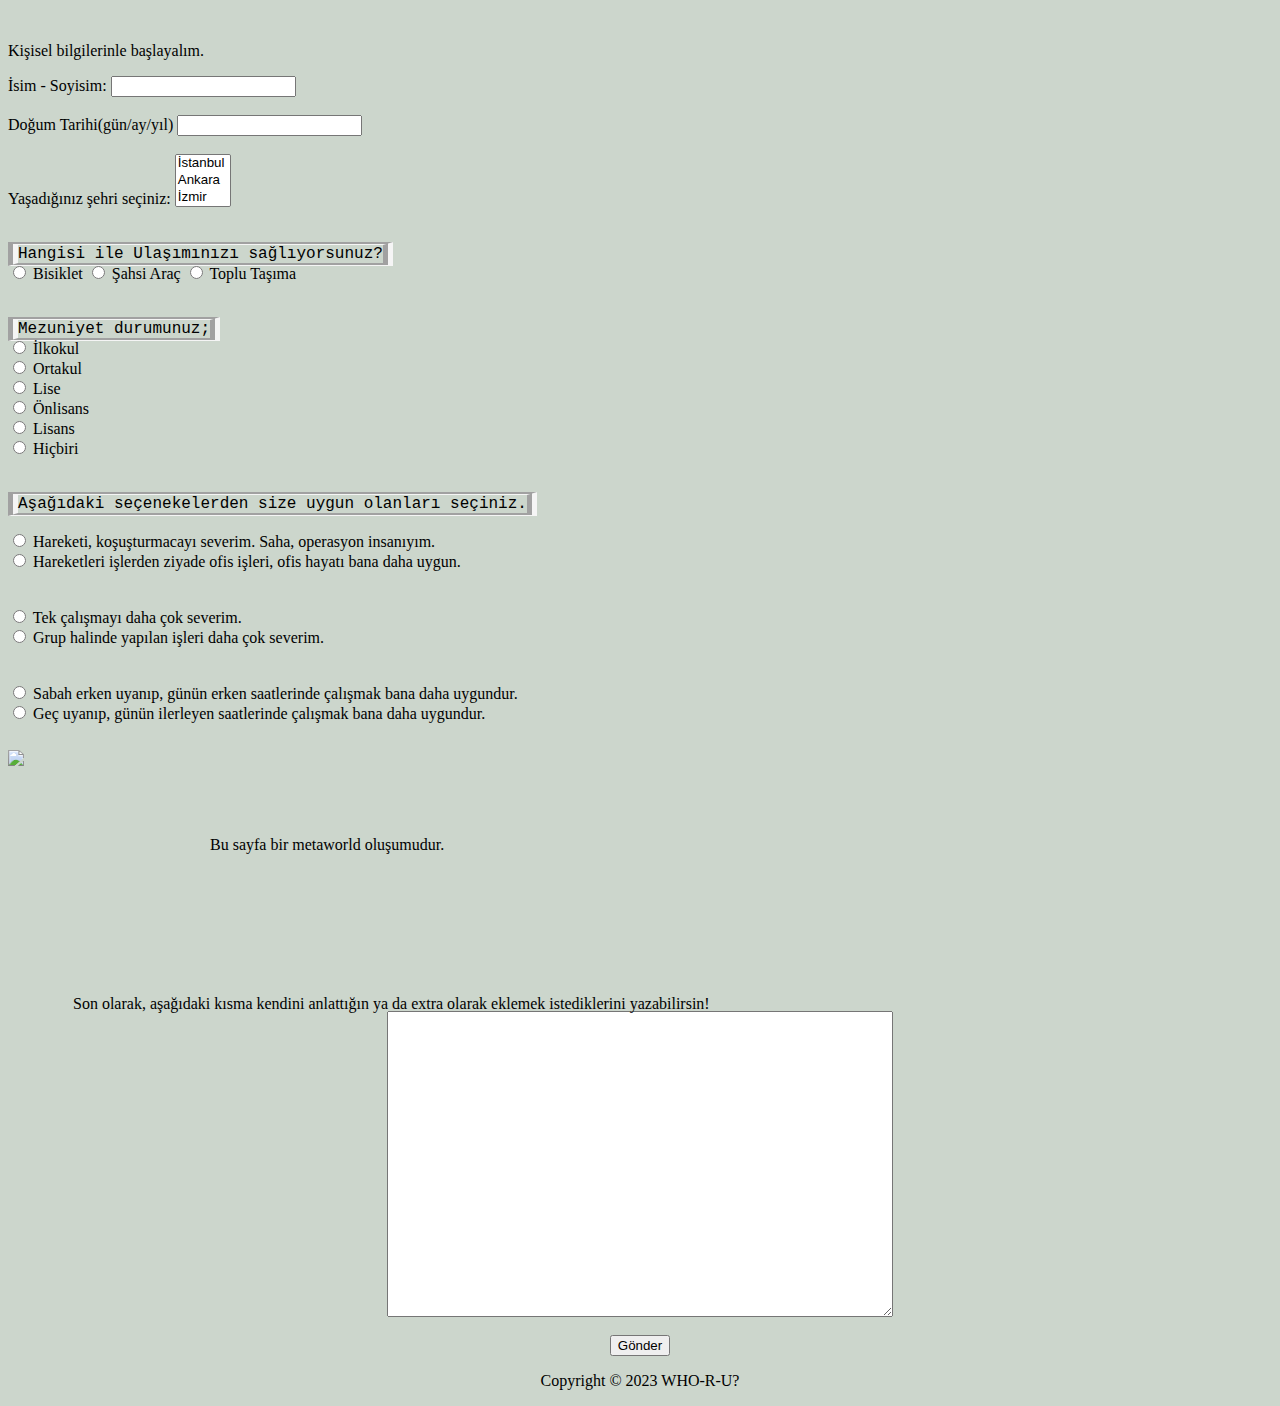
==== WhoRU.html @ 9a2ca835 "WhoRU" ====
<!DOCTYPE html>
<html lang="tr">
<head>
    <meta charset="UTF-8">
    <meta name="viewport" content="width=device-width, initial-scale=1.0">
    <title>WHO-R-U? KİŞİSEL BİLGİLER</title>
    <link rel="stylesheet" href="style2.css">
</head>
<body>
    
    <br>
    
        <p>Kişisel bilgilerinle başlayalım.</p>
        <label for="isim-soyisim">İsim - Soyisim:</label>
        <input type="text" id="isim-soyisim" name="isim-soyisim">
        <br><br>
        <label for="yaş">Doğum Tarihi(gün/ay/yıl)</label>
        <input type="text" id="yaş" name="yaş">
        <br><br>
        <label for="şehir">Yaşadığınız şehri seçiniz:</label>
            <select name="şehir" id="şehir" size="3" multiple>
                <option value="istanbul">İstanbul</option>
                <option value="ankara">Ankara</option>
                <option value="izmir">İzmir</option>
                <option value="ardahan">Ardahan</option>
                <option value="antalya">Antalya</option>
                <option value="adana">Adana</option>
                <option value="erzurum">Erzurum</option>
                <option value="kayseri">Kayseri</option>
            </select>
        <br><br><br>
        
        <a class="slm">Hangisi ile Ulaşımınızı sağlıyorsunuz?</a>
        <br>
        <input type="radio" value="BİSİKLET" name="araç" id="bisiklet">
        <label for="bisiklet">Bisiklet</label>
        
        <input type="radio" value="ŞAHSİARAÇ" name="araç" id="şahsiaraç">
        <label for="şahsiaraç">Şahsi Araç</label>
        
        <input type="radio" value="TOPLUTAŞIMA" name="araç" id="toplutaşıma">
        <label for="toplutaşıma">Toplu Taşıma</label>
        
        <br><br><br>
        
        <a class="slm">Mezuniyet durumunuz;</a>
        <br>
        <input type="radio" value="İLKOKUL" name="okuldurumu" id="ilkokul">
        <label for="ilkokul">İlkokul</label>
    <br>
        <input type="radio" value="ORTAOKUL" name="okuldurumu" id="ortaokul">
        <label for="ortaokul">Ortakul</label>
    <br>    
        <input type="radio" value="LİSE" name="okuldurumu" id="lise">
        <label for="lise">Lise</label>
    <br>    
        <input type="radio" value="ÖNLİSANS" name="okuldurumu" id="önlisans">
        <label for="önlisans">Önlisans</label>
    <br>    
        <input type="radio" value="LİSANS" name="okuldurumu" id="lisans">
        <label for="lisans">Lisans</label>
    <br>
        <input type="radio" value="HİÇBİRİ" name="okuldurumu" id="hiçbiri">
        <label for="hiçbiri">Hiçbiri</label>
        
        <br><br><br>

        <a class="slm">Aşağıdaki seçenekelerden size uygun olanları seçiniz.</a>
    <br><br>
        
        <input type="radio" value="HRKT1" name="HRKT" id="hareket1">
        <label for="hareket1">Hareketi, koşuşturmacayı severim. Saha, operasyon insanıyım.</label>
    <br>  
        <input type="radio" value="HRKT2" name="HRKT" id="hareket2">
        <label for="hareket2">Hareketleri işlerden ziyade ofis işleri, ofis hayatı bana daha uygun.</label>
    <br><br><br>
    <input type="radio" value="GRPİŞ1" name="GRPİŞ" id="grpiş1">
    <label for="grpiş1">Tek çalışmayı daha çok severim.</label>
    <br>  
    <input type="radio" value="GRPİŞ2" name="GRPİŞ" id="grpiş2">
    <label for="grpiş2">Grup halinde yapılan işleri daha çok severim.</label>
    <br><br><br>
    <input type="radio" value="KALK1" name="KALK" id="kalk1">
    <label for="kalk1">Sabah erken uyanıp, günün erken saatlerinde çalışmak bana daha uygundur.</label>
    <br>  
    <input type="radio" value="KALK2" name="KALK" id="kalk2">
    <label for="kalk2">Geç uyanıp, günün ilerleyen saatlerinde çalışmak bana daha uygundur.</label>

    <img src="../ders1/metaworld.jpeg">
    <p id="fotometa">Bu sayfa bir metaworld oluşumudur.</p>


    <br><br><br><br><br><br><br><br><br><br><br><br><br><br><br><br><br>
        
        <a id="son">Son olarak, aşağıdaki kısma kendini anlattığın ya da extra olarak eklemek istediklerini yazabilirsin!</a>
        <textarea name="message" rows="10" cols="30"></textarea>

        <br>
        <div class="button1"><button type="button" onclick="alert('Kişisel bilgileriniz alındı!')">Gönder</button></div>
    
    </form>




    <p class="copyright">Copyright&nbsp;&copy;&nbsp;2023 WHO-R-U?</p>
</body>
</html>
---- style2.css ----
body {
    background-color: rgba(0,50,0,0.2);
}

a.slm {
    font-family: 'Courier New', Courier, monospace;
    border-style: groove;
    border-width : 3px 10px;
    border-color: whitesmoke;
}


img {
    position: absolute;
    left: 8px;
    top: 750px;
}

#fotometa {
    position : absolute;
    left: 210px;
    top: 820px;
}

a#son {
    position: absolute;
    left: 73px;
    top: 995px;
}

textarea {
    min-width: 500px;
    min-height: 300px;
    display: block;
    margin-left: auto;
    margin-right: auto;
}

.button1 {
    margin:0 auto 0 auto;
    text-align:center;
}

p.copyright {
    text-align:center;
}
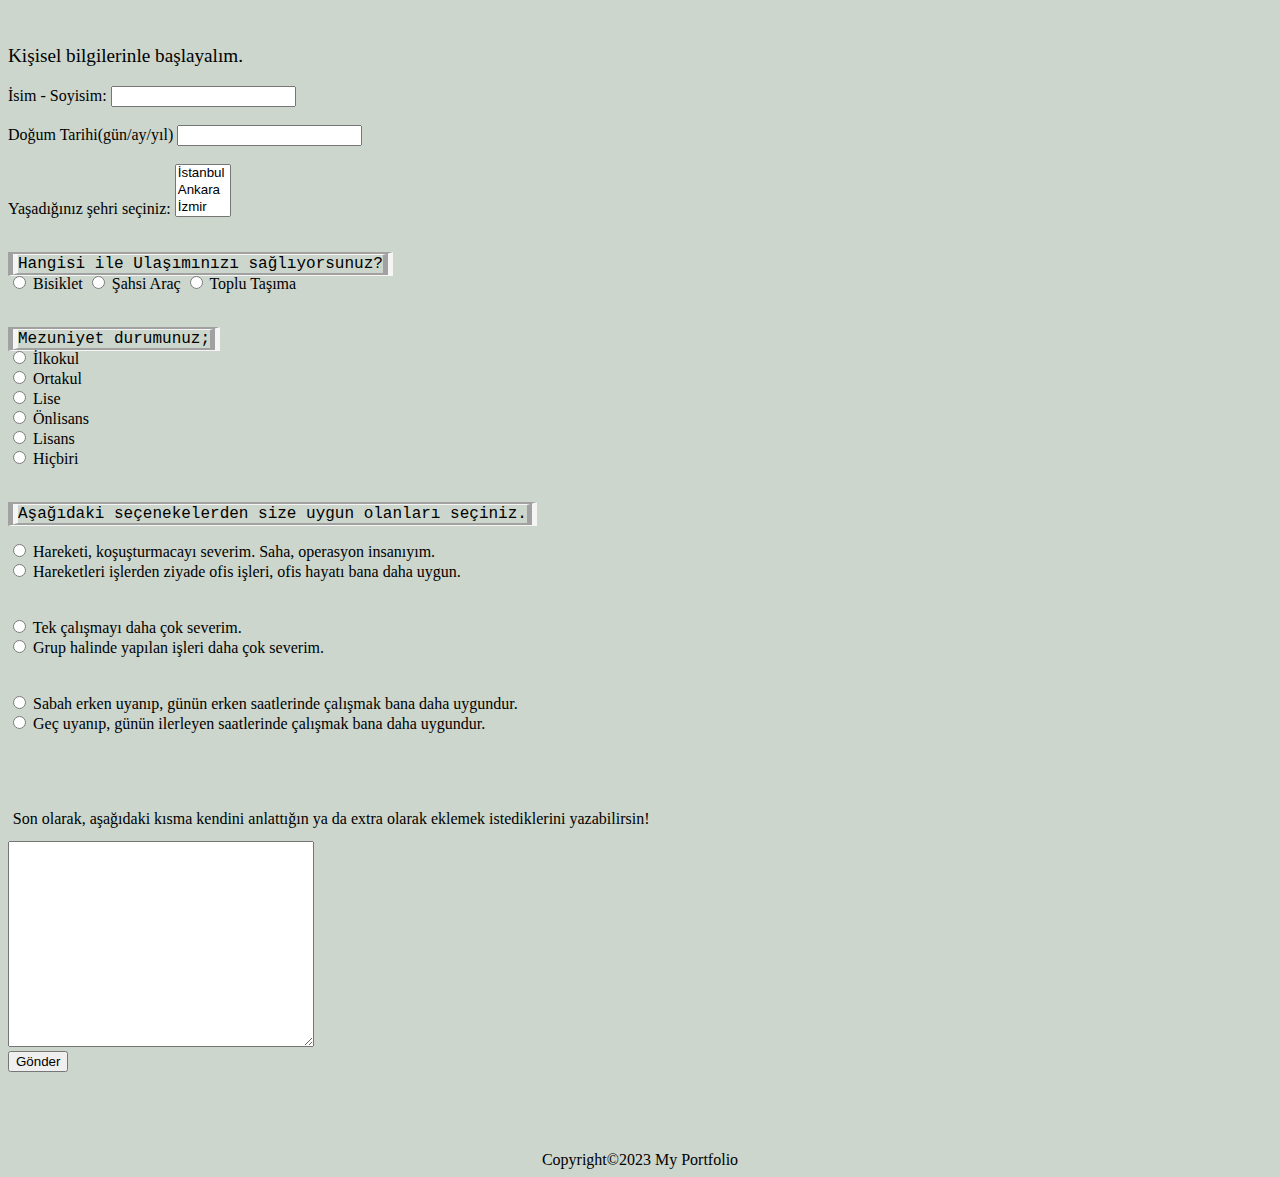
==== commit 396b4360: "WHO-R-U" ====
--- a/WhoRU.html
+++ b/WhoRU.html
@@ -4,13 +4,13 @@
     <meta charset="UTF-8">
     <meta name="viewport" content="width=device-width, initial-scale=1.0">
     <title>WHO-R-U? KİŞİSEL BİLGİLER</title>
-    <link rel="stylesheet" href="style2.css">
+    <link rel="stylesheet" href="WhoRU.css">
 </head>
 <body>
     
     <br>
     
-        <p>Kişisel bilgilerinle başlayalım.</p>
+        <p style="font-size: larger;">Kişisel bilgilerinle başlayalım.</p>
         <label for="isim-soyisim">İsim - Soyisim:</label>
         <input type="text" id="isim-soyisim" name="isim-soyisim">
         <br><br>
@@ -86,13 +86,11 @@
     <input type="radio" value="KALK2" name="KALK" id="kalk2">
     <label for="kalk2">Geç uyanıp, günün ilerleyen saatlerinde çalışmak bana daha uygundur.</label>
 
-    <img src="../ders1/metaworld.jpeg">
-    <p id="fotometa">Bu sayfa bir metaworld oluşumudur.</p>
 
-
-    <br><br><br><br><br><br><br><br><br><br><br><br><br><br><br><br><br>
+    <br><br><br><br><br><br><br>
         
-        <a id="son">Son olarak, aşağıdaki kısma kendini anlattığın ya da extra olarak eklemek istediklerini yazabilirsin!</a>
+        <a id="sonyazi">Son olarak, aşağıdaki kısma kendini anlattığın ya da extra olarak eklemek istediklerini yazabilirsin!</a>
+        
         <textarea name="message" rows="10" cols="30"></textarea>
 
         <br>
@@ -102,7 +100,7 @@
 
 
 
-
-    <p class="copyright">Copyright&nbsp;&copy;&nbsp;2023 WHO-R-U?</p>
+    <div style="height: 100px;"></div>
+    <div id="son"></div>
 </body>
 </html>--- a/WhoRU.css
+++ b/WhoRU.css
@@ -0,0 +1,34 @@
+body {
+    background-color: rgba(0,50,0,0.2);
+}
+
+a.slm {
+    font-family: 'Courier New', Courier, monospace;
+    border-style: groove;
+    border-width : 3px 10px;
+    border-color: whitesmoke;
+}
+
+a#sonyazi {
+    position: absolute;
+    left: 1%;
+    top: 90%;
+}
+
+textarea {
+    min-width: 300px;
+    min-height: 200px;
+}
+
+.button1 {
+    position: absolute;
+    text-align:left;
+}
+
+div#son::after {
+    content:"Copyright©2023 My Portfolio";
+    color: black;
+                                                    }
+#son {
+    text-align: center;
+}